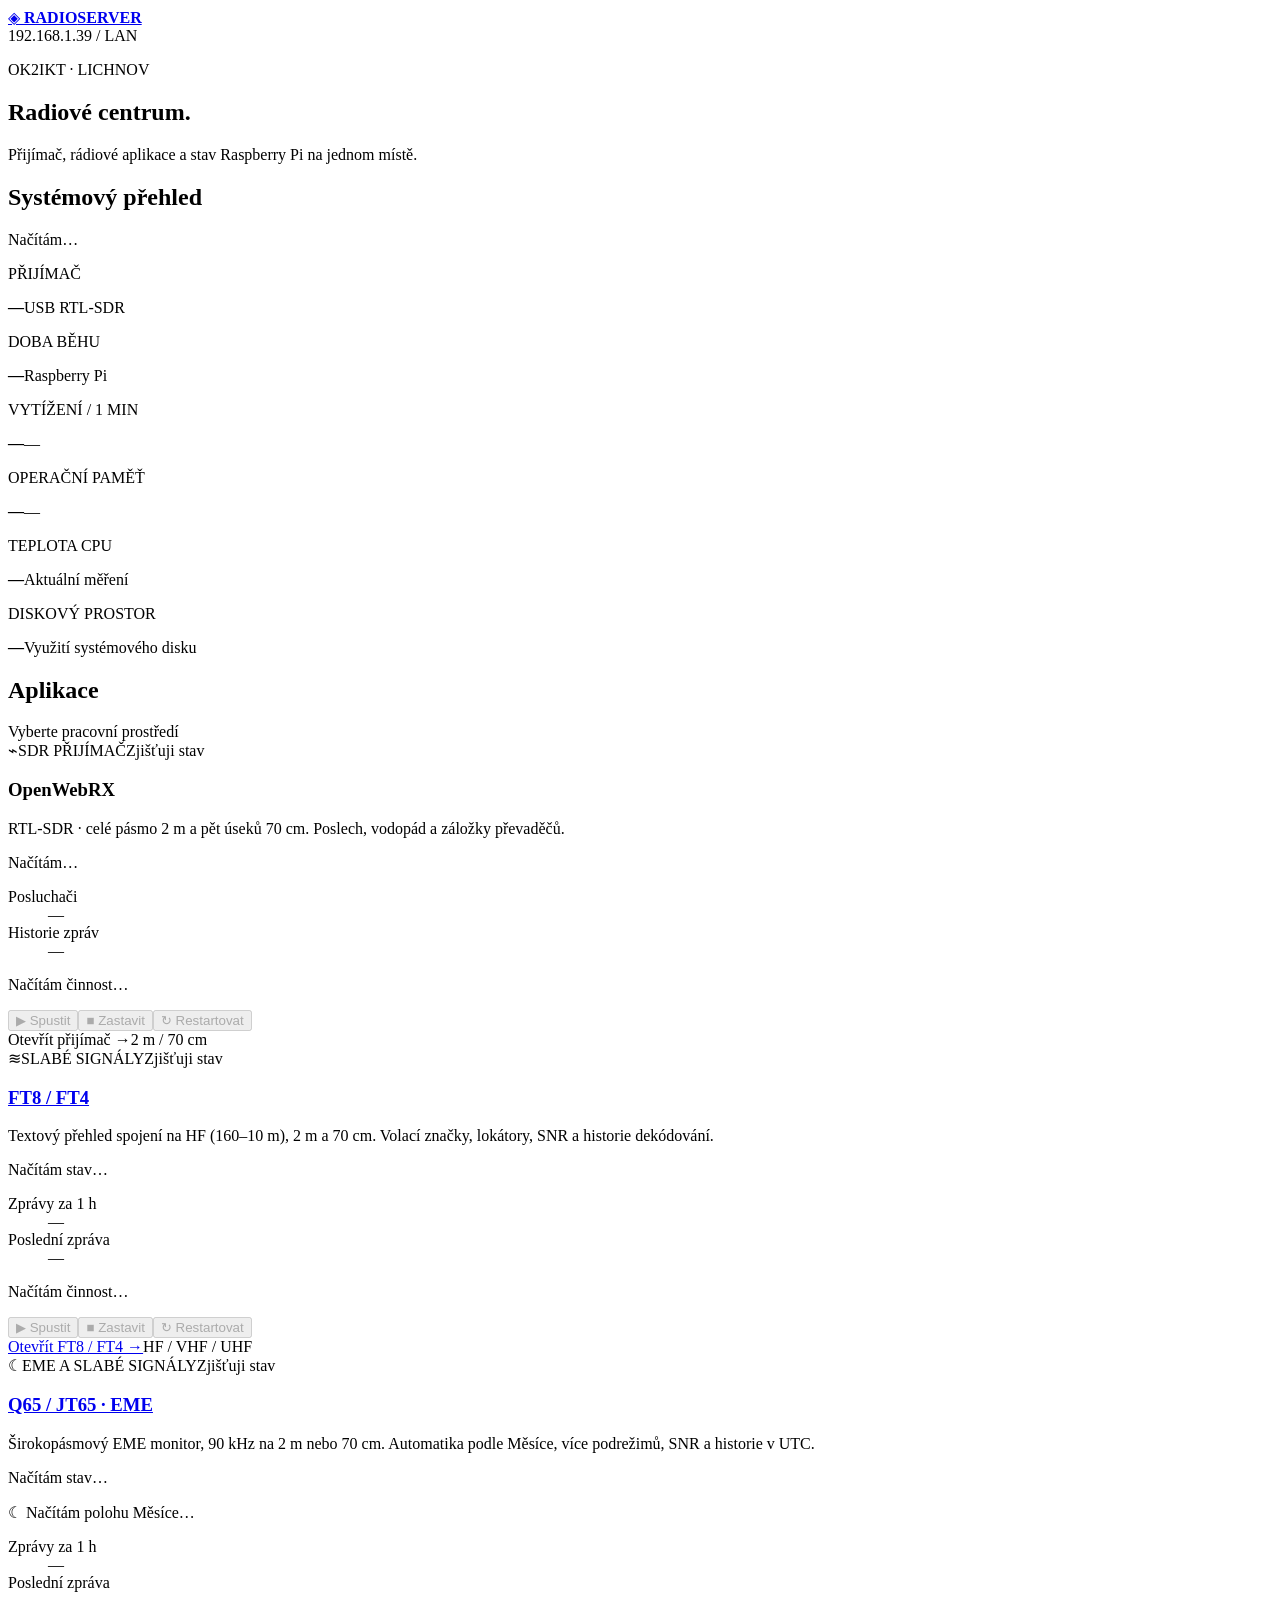
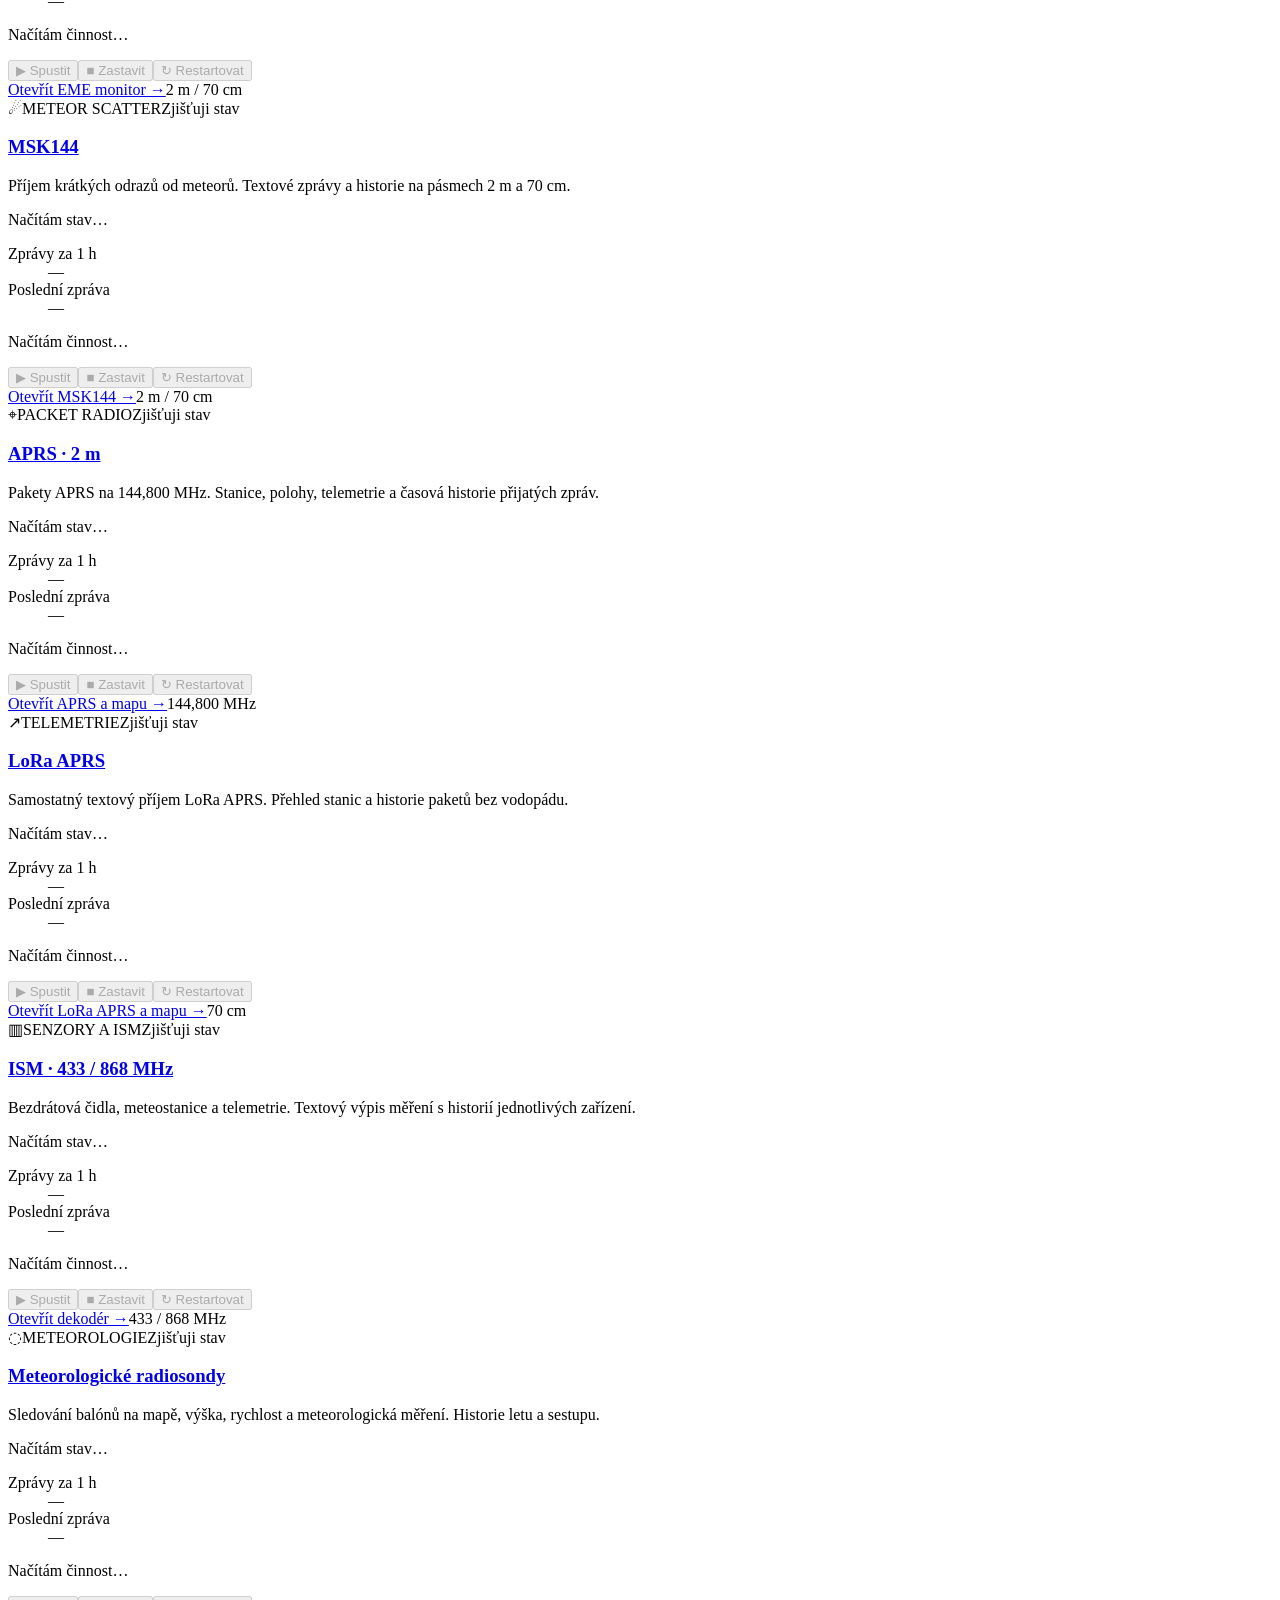
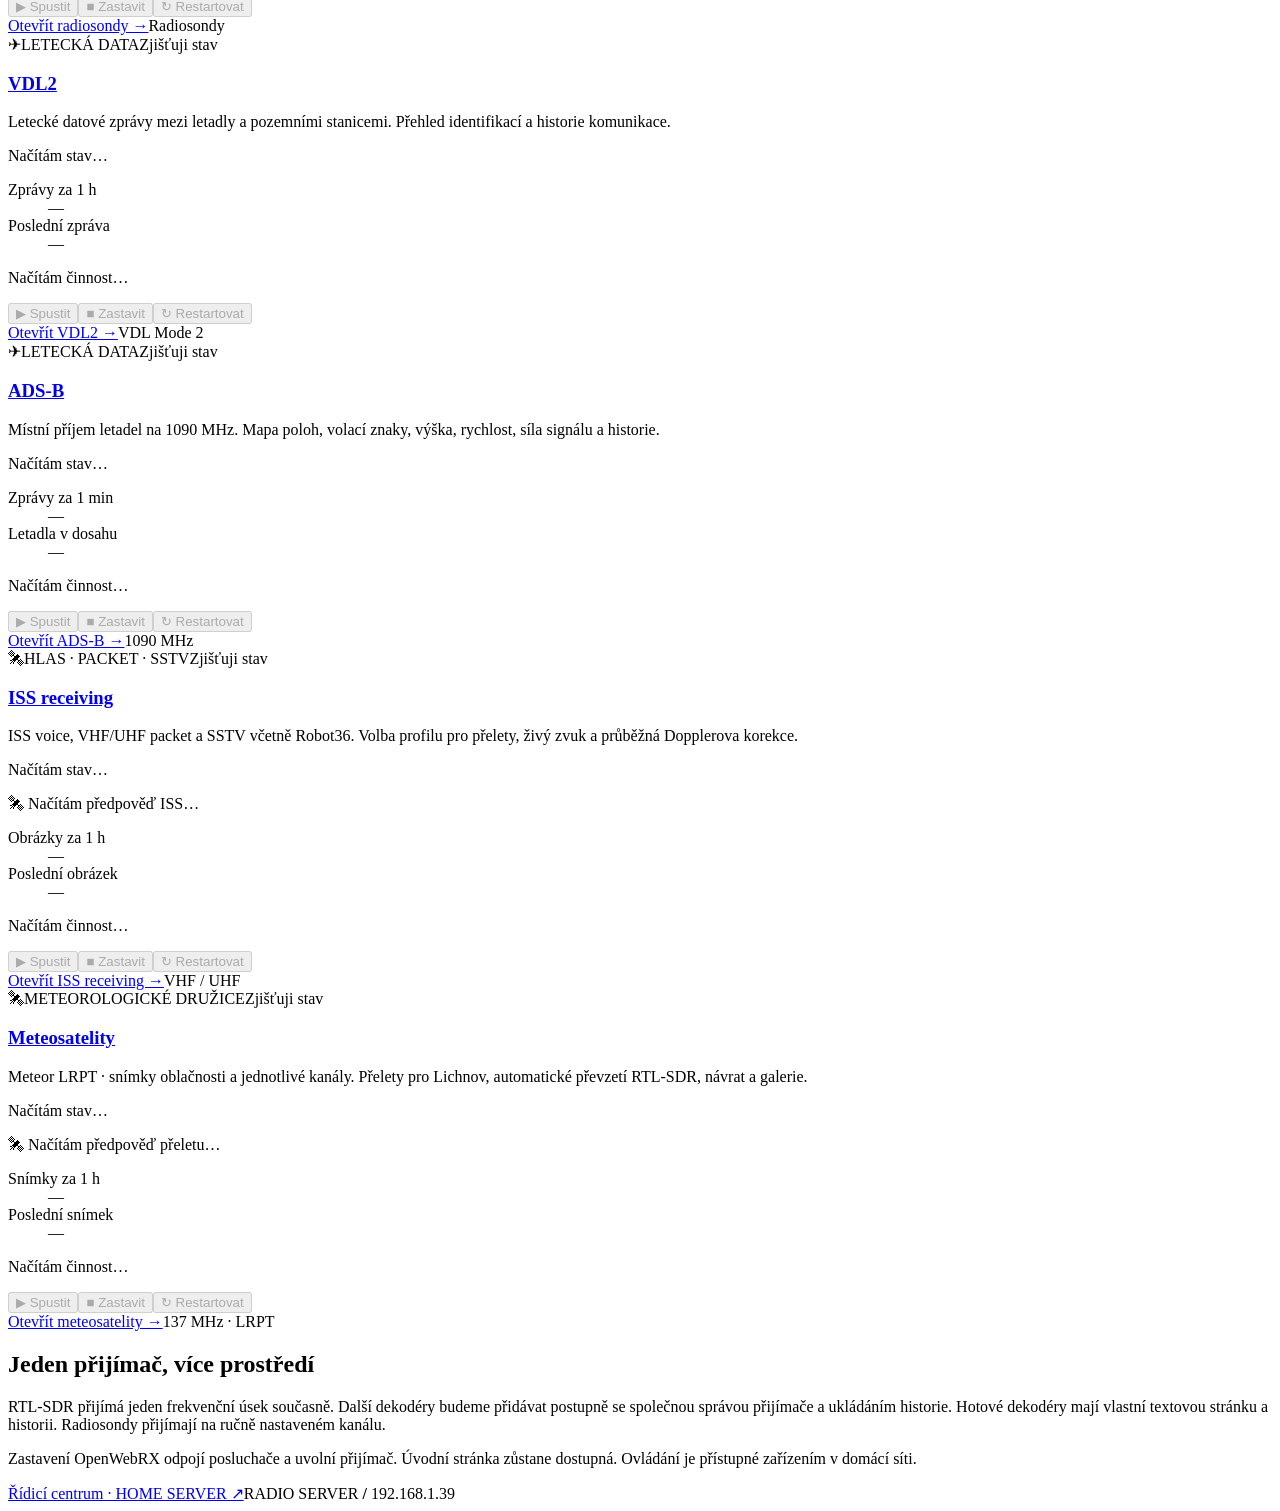
==== radio-center/static/index.html @ 1932cdb7 "Back up Radio Center source, station configuration and recovery documentation" ====
<!doctype html><html lang="cs"><head><meta charset="utf-8"><meta name="viewport" content="width=device-width,initial-scale=1"><meta name="theme-color" content="#0a101b"><title>Radiové centrum · RADIO SERVER</title><link rel="stylesheet" href="/control/style.css"><script defer src="/control/shared.js"></script><script defer src="/control/app.js"></script></head><body>
<header><a class="brand" href="/">◈ <strong>RADIO<span>SERVER</span></strong></a><div class="host">192.168.1.39 <span>/ LAN</span></div><time id="clock"></time></header>
<main><section class="dashboard-top" aria-label="Úvod a stav serveru"><div class="heading"><p class="eyebrow" id="station-heading">OK2IKT · LICHNOV</p><h1>Radiové centrum<span>.</span></h1><p class="intro">Přijímač, rádiové aplikace a stav Raspberry Pi na jednom místě.</p></div>
<aside class="dashboard-system"><div class="section-title"><h2>Systémový přehled</h2><span id="updated">Načítám…</span></div>
<section class="metrics" aria-label="Systémové informace"><article class="metric"><p>PŘIJÍMAČ</p><strong id="usb">—</strong><span id="usb-detail">USB RTL-SDR</span></article><article class="metric"><p>DOBA BĚHU</p><strong id="uptime">—</strong><span id="hostname">Raspberry Pi</span></article><article class="metric"><p>VYTÍŽENÍ / 1 MIN</p><strong id="load">—</strong><span id="cores">—</span></article><article class="metric"><p>OPERAČNÍ PAMĚŤ</p><strong id="memory">—</strong><span id="memory-caption">—</span></article><article class="metric"><p>TEPLOTA CPU</p><strong id="temperature">—</strong><span>Aktuální měření</span></article><article class="metric"><p>DISKOVÝ PROSTOR</p><strong id="disk">—</strong><span>Využití systémového disku</span></article></section></aside></section>
<div class="section-title"><h2>Aplikace</h2><span>Vyberte pracovní prostředí</span></div>
<section class="apps" aria-label="Rádiové aplikace">
<article class="card" id="app-openwebrx"><div class="card-top"><span class="icon cyan">⌁</span><span class="category">SDR PŘIJÍMAČ</span><span id="service-badge" class="badge">Zjišťuji stav</span></div><h3><a class="app-title disabled-link" id="title-radio" role="link" aria-disabled="true" tabindex="-1">OpenWebRX</a></h3><p>RTL-SDR · celé pásmo 2 m a pět úseků 70 cm. Poslech, vodopád a záložky převaděčů.</p><div class="service-controls"><span id="service-state" role="status">Načítám…</span></div><div class="app-activity" id="activity-openwebrx"><dl class="app-statistics"><div><dt>Posluchači</dt><dd id="hour-openwebrx">—</dd></div><div><dt>Historie zpráv</dt><dd id="last-openwebrx">—</dd></div></dl><p class="app-work" id="work-openwebrx">Načítám činnost…</p></div><div class="buttons app-controls" aria-label="Ovládání openwebrx"><button data-service="openwebrx" data-action="start" disabled>▶ Spustit</button><button data-service="openwebrx" data-action="stop" disabled>■ Zastavit</button><button data-service="openwebrx" data-action="restart" disabled>↻ Restartovat</button></div><div class="card-bottom"><a id="open-radio" class="app-open disabled-link" role="link" aria-disabled="true" tabindex="-1" title="OpenWebRX nyní neběží">Otevřít přijímač →</a><span>2 m / 70 cm</span></div></article>
<article class="card" id="app-ft"><div class="card-top"><span class="icon violet">≋</span><span class="category">SLABÉ SIGNÁLY</span><span class="badge" id="badge-ft">Zjišťuji stav</span></div><h3><a class="app-title" href="/control/ft/">FT8 / FT4</a></h3><p>Textový přehled spojení na HF (160–10 m), 2 m a 70 cm. Volací značky, lokátory, SNR a historie dekódování.</p><p class="app-status" id="status-ft" role="status">Načítám stav…</p><div class="app-activity" id="activity-ft"><dl class="app-statistics"><div><dt>Zprávy za 1 h</dt><dd id="hour-ft">—</dd></div><div><dt>Poslední zpráva</dt><dd id="last-ft">—</dd></div></dl><p class="app-work" id="work-ft">Načítám činnost…</p></div><div class="buttons app-controls" aria-label="Ovládání ft"><button data-service="ft" data-action="start" disabled>▶ Spustit</button><button data-service="ft" data-action="stop" disabled>■ Zastavit</button><button data-service="ft" data-action="restart" disabled>↻ Restartovat</button></div><div class="card-bottom"><a class="app-open" href="/control/ft/">Otevřít FT8 / FT4 →</a><span>HF / VHF / UHF</span></div></article>
<article class="card" id="app-weak"><div class="card-top"><span class="icon violet">☾</span><span class="category">EME A SLABÉ SIGNÁLY</span><span class="badge" id="badge-weak">Zjišťuji stav</span></div><h3><a class="app-title" href="/control/weak/">Q65 / JT65 · EME</a></h3><p>Širokopásmový EME monitor, 90 kHz na 2 m nebo 70 cm. Automatika podle Měsíce, více podrežimů, SNR a historie v UTC.</p><p class="app-status" id="status-weak" role="status">Načítám stav…</p><div class="app-moon" id="moon-weak" role="status">☾ Načítám polohu Měsíce…</div><div class="app-activity" id="activity-weak"><dl class="app-statistics"><div><dt>Zprávy za 1 h</dt><dd id="hour-weak">—</dd></div><div><dt>Poslední zpráva</dt><dd id="last-weak">—</dd></div></dl><p class="app-work" id="work-weak">Načítám činnost…</p></div><div class="buttons app-controls" aria-label="Ovládání eme"><button data-service="eme" data-action="start" disabled>▶ Spustit</button><button data-service="eme" data-action="stop" disabled>■ Zastavit</button><button data-service="eme" data-action="restart" disabled>↻ Restartovat</button></div><div class="card-bottom"><a class="app-open" href="/control/weak/">Otevřít EME monitor →</a><span>2 m / 70 cm</span></div></article>
<article class="card" id="app-msk"><div class="card-top"><span class="icon gold">☄</span><span class="category">METEOR SCATTER</span><span class="badge" id="badge-msk">Zjišťuji stav</span></div><h3><a class="app-title" href="/control/msk/">MSK144</a></h3><p>Příjem krátkých odrazů od meteorů. Textové zprávy a historie na pásmech 2 m a 70 cm.</p><p class="app-status" id="status-msk" role="status">Načítám stav…</p><div class="app-activity" id="activity-msk"><dl class="app-statistics"><div><dt>Zprávy za 1 h</dt><dd id="hour-msk">—</dd></div><div><dt>Poslední zpráva</dt><dd id="last-msk">—</dd></div></dl><p class="app-work" id="work-msk">Načítám činnost…</p></div><div class="buttons app-controls" aria-label="Ovládání msk"><button data-service="msk" data-action="start" disabled>▶ Spustit</button><button data-service="msk" data-action="stop" disabled>■ Zastavit</button><button data-service="msk" data-action="restart" disabled>↻ Restartovat</button></div><div class="card-bottom"><a class="app-open" href="/control/msk/">Otevřít MSK144 →</a><span>2 m / 70 cm</span></div></article>
<article class="card" id="app-aprs"><div class="card-top"><span class="icon cyan">⌖</span><span class="category">PACKET RADIO</span><span class="badge" id="badge-aprs">Zjišťuji stav</span></div><h3><a class="app-title" href="/control/aprs/">APRS · 2 m</a></h3><p>Pakety APRS na 144,800 MHz. Stanice, polohy, telemetrie a časová historie přijatých zpráv.</p><p class="app-status" id="status-aprs" role="status">Načítám stav…</p><div class="app-activity" id="activity-aprs"><dl class="app-statistics"><div><dt>Zprávy za 1 h</dt><dd id="hour-aprs">—</dd></div><div><dt>Poslední zpráva</dt><dd id="last-aprs">—</dd></div></dl><p class="app-work" id="work-aprs">Načítám činnost…</p></div><div class="buttons app-controls" aria-label="Ovládání aprs"><button data-service="aprs" data-action="start" disabled>▶ Spustit</button><button data-service="aprs" data-action="stop" disabled>■ Zastavit</button><button data-service="aprs" data-action="restart" disabled>↻ Restartovat</button></div><div class="card-bottom"><a class="app-open" href="/control/aprs/">Otevřít APRS a mapu →</a><span>144,800 MHz</span></div></article>
<article class="card" id="app-lora"><div class="card-top"><span class="icon green">↗</span><span class="category">TELEMETRIE</span><span class="badge" id="badge-lora">Zjišťuji stav</span></div><h3><a class="app-title" href="/control/lora/">LoRa APRS</a></h3><p>Samostatný textový příjem LoRa APRS. Přehled stanic a historie paketů bez vodopádu.</p><p class="app-status" id="status-lora" role="status">Načítám stav…</p><div class="app-activity" id="activity-lora"><dl class="app-statistics"><div><dt>Zprávy za 1 h</dt><dd id="hour-lora">—</dd></div><div><dt>Poslední zpráva</dt><dd id="last-lora">—</dd></div></dl><p class="app-work" id="work-lora">Načítám činnost…</p></div><div class="buttons app-controls" aria-label="Ovládání lora"><button data-service="lora" data-action="start" disabled>▶ Spustit</button><button data-service="lora" data-action="stop" disabled>■ Zastavit</button><button data-service="lora" data-action="restart" disabled>↻ Restartovat</button></div><div class="card-bottom"><a class="app-open" href="/control/lora/">Otevřít LoRa APRS a mapu →</a><span>70 cm</span></div></article>
<article class="card" id="app-ism"><div class="card-top"><span class="icon red">▥</span><span class="category">SENZORY A ISM</span><span class="badge" id="badge-ism">Zjišťuji stav</span></div><h3><a class="app-title" href="/control/ism/">ISM · 433 / 868 MHz</a></h3><p>Bezdrátová čidla, meteostanice a telemetrie. Textový výpis měření s historií jednotlivých zařízení.</p><p class="app-status" id="status-ism" role="status">Načítám stav…</p><div class="app-activity" id="activity-ism"><dl class="app-statistics"><div><dt>Zprávy za 1 h</dt><dd id="hour-ism">—</dd></div><div><dt>Poslední zpráva</dt><dd id="last-ism">—</dd></div></dl><p class="app-work" id="work-ism">Načítám činnost…</p></div><div class="buttons app-controls" aria-label="Ovládání ism"><button data-service="ism" data-action="start" disabled>▶ Spustit</button><button data-service="ism" data-action="stop" disabled>■ Zastavit</button><button data-service="ism" data-action="restart" disabled>↻ Restartovat</button></div><div class="card-bottom"><a class="app-open" href="/control/ism/">Otevřít dekodér →</a><span>433 / 868 MHz</span></div></article>
<article class="card" id="app-sonde"><div class="card-top"><span class="icon gold">◌</span><span class="category">METEOROLOGIE</span><span class="badge" id="badge-sonde">Zjišťuji stav</span></div><h3><a class="app-title" href="/control/sonde/">Meteorologické radiosondy</a></h3><p>Sledování balónů na mapě, výška, rychlost a meteorologická měření. Historie letu a sestupu.</p><p class="app-status" id="status-sonde" role="status">Načítám stav…</p><div class="app-activity" id="activity-sonde"><dl class="app-statistics"><div><dt>Zprávy za 1 h</dt><dd id="hour-sonde">—</dd></div><div><dt>Poslední zpráva</dt><dd id="last-sonde">—</dd></div></dl><p class="app-work" id="work-sonde">Načítám činnost…</p></div><div class="buttons app-controls" aria-label="Ovládání sonde"><button data-service="sonde" data-action="start" disabled>▶ Spustit</button><button data-service="sonde" data-action="stop" disabled>■ Zastavit</button><button data-service="sonde" data-action="restart" disabled>↻ Restartovat</button></div><div class="card-bottom"><a class="app-open" href="/control/sonde/">Otevřít radiosondy →</a><span>Radiosondy</span></div></article><article class="card" id="app-vdl2"><div class="card-top"><span class="icon cyan">✈</span><span class="category">LETECKÁ DATA</span><span class="badge" id="badge-vdl2">Zjišťuji stav</span></div><h3><a class="app-title" href="/control/vdl2/">VDL2</a></h3><p>Letecké datové zprávy mezi letadly a pozemními stanicemi. Přehled identifikací a historie komunikace.</p><p class="app-status" id="status-vdl2" role="status">Načítám stav…</p><div class="app-activity" id="activity-vdl2"><dl class="app-statistics"><div><dt>Zprávy za 1 h</dt><dd id="hour-vdl2">—</dd></div><div><dt>Poslední zpráva</dt><dd id="last-vdl2">—</dd></div></dl><p class="app-work" id="work-vdl2">Načítám činnost…</p></div><div class="buttons app-controls" aria-label="Ovládání vdl2"><button data-service="vdl2" data-action="start" disabled>▶ Spustit</button><button data-service="vdl2" data-action="stop" disabled>■ Zastavit</button><button data-service="vdl2" data-action="restart" disabled>↻ Restartovat</button></div><div class="card-bottom"><a class="app-open" href="/control/vdl2/">Otevřít VDL2 →</a><span>VDL Mode 2</span></div></article><article class="card" id="app-adsb"><div class="card-top"><span class="icon cyan">✈</span><span class="category">LETECKÁ DATA</span><span class="badge" id="badge-adsb">Zjišťuji stav</span></div><h3><a class="app-title" href="/control/adsb/">ADS-B</a></h3><p>Místní příjem letadel na 1090 MHz. Mapa poloh, volací znaky, výška, rychlost, síla signálu a historie.</p><p class="app-status" id="status-adsb" role="status">Načítám stav…</p><div class="app-activity" id="activity-adsb"><dl class="app-statistics"><div><dt>Zprávy za 1 min</dt><dd id="hour-adsb">—</dd></div><div><dt>Letadla v dosahu</dt><dd id="last-adsb">—</dd></div></dl><p class="app-work" id="work-adsb">Načítám činnost…</p></div><div class="buttons app-controls" aria-label="Ovládání adsb"><button data-service="adsb" data-action="start" disabled>▶ Spustit</button><button data-service="adsb" data-action="stop" disabled>■ Zastavit</button><button data-service="adsb" data-action="restart" disabled>↻ Restartovat</button></div><div class="card-bottom"><a class="app-open" href="/control/adsb/">Otevřít ADS-B →</a><span>1090 MHz</span></div></article><article class="card" id="app-iss"><div class="card-top"><span class="icon violet">🛰</span><span class="category">HLAS · PACKET · SSTV</span><span class="badge" id="badge-iss">Zjišťuji stav</span></div><h3><a class="app-title" href="/control/iss/">ISS receiving</a></h3><p>ISS voice, VHF/UHF packet a SSTV včetně Robot36. Volba profilu pro přelety, živý zvuk a průběžná Dopplerova korekce.</p><p class="app-status" id="status-iss">Načítám stav…</p><div class="app-moon" id="orbit-iss" role="status">🛰 Načítám předpověď ISS…</div><div class="app-activity" id="activity-iss"><dl class="app-statistics"><div><dt id="hour-title-iss">Obrázky za 1 h</dt><dd id="hour-iss">—</dd></div><div><dt id="last-title-iss">Poslední obrázek</dt><dd id="last-iss">—</dd></div></dl><p class="app-work" id="work-iss">Načítám činnost…</p></div><div class="buttons app-controls" aria-label="Ovládání ISS receiving"><button data-service="iss" data-action="start" disabled>▶ Spustit</button><button data-service="iss" data-action="stop" disabled>■ Zastavit</button><button data-service="iss" data-action="restart" disabled>↻ Restartovat</button></div><div class="card-bottom"><a class="app-open" href="/control/iss/">Otevřít ISS receiving →</a><span>VHF / UHF</span></div></article><article class="card" id="app-meteo"><div class="card-top"><span class="icon cyan">🛰</span><span class="category">METEOROLOGICKÉ DRUŽICE</span><span class="badge" id="badge-meteo">Zjišťuji stav</span></div><h3><a class="app-title" href="/control/meteo/">Meteosatelity</a></h3><p>Meteor LRPT · snímky oblačnosti a jednotlivé kanály. Přelety pro Lichnov, automatické převzetí RTL-SDR, návrat a galerie.</p><p class="app-status" id="status-meteo">Načítám stav…</p><div class="app-moon" id="orbit-meteo" role="status">🛰 Načítám předpověď přeletu…</div><div class="app-activity" id="activity-meteo"><dl class="app-statistics"><div><dt>Snímky za 1 h</dt><dd id="hour-meteo">—</dd></div><div><dt>Poslední snímek</dt><dd id="last-meteo">—</dd></div></dl><p class="app-work" id="work-meteo">Načítám činnost…</p></div><div class="buttons app-controls" aria-label="Ovládání meteosatelitů"><button data-service="meteo" data-action="start" disabled>▶ Spustit</button><button data-service="meteo" data-action="stop" disabled>■ Zastavit</button><button data-service="meteo" data-action="restart" disabled>↻ Restartovat</button></div><div class="card-bottom"><a class="app-open" href="/control/meteo/">Otevřít meteosatelity →</a><span>137 MHz · LRPT</span></div></article></section><p id="control-message" role="status" aria-live="polite"></p>

<section class="panel"><h2>Jeden přijímač, více prostředí</h2><p>RTL-SDR přijímá jeden frekvenční úsek současně. Další dekodéry budeme přidávat postupně se společnou správou přijímače a ukládáním historie. Hotové dekodéry mají vlastní textovou stránku a historii. Radiosondy přijímají na ručně nastaveném kanálu.</p><p class="note">Zastavení OpenWebRX odpojí posluchače a uvolní přijímač. Úvodní stránka zůstane dostupná. Ovládání je přístupné zařízením v domácí síti.</p></section>
<footer><a href="https://192.168.1.30/">Řídicí centrum · HOME SERVER ↗</a><span>RADIO SERVER <b>/</b> 192.168.1.39</span></footer></main></body></html>
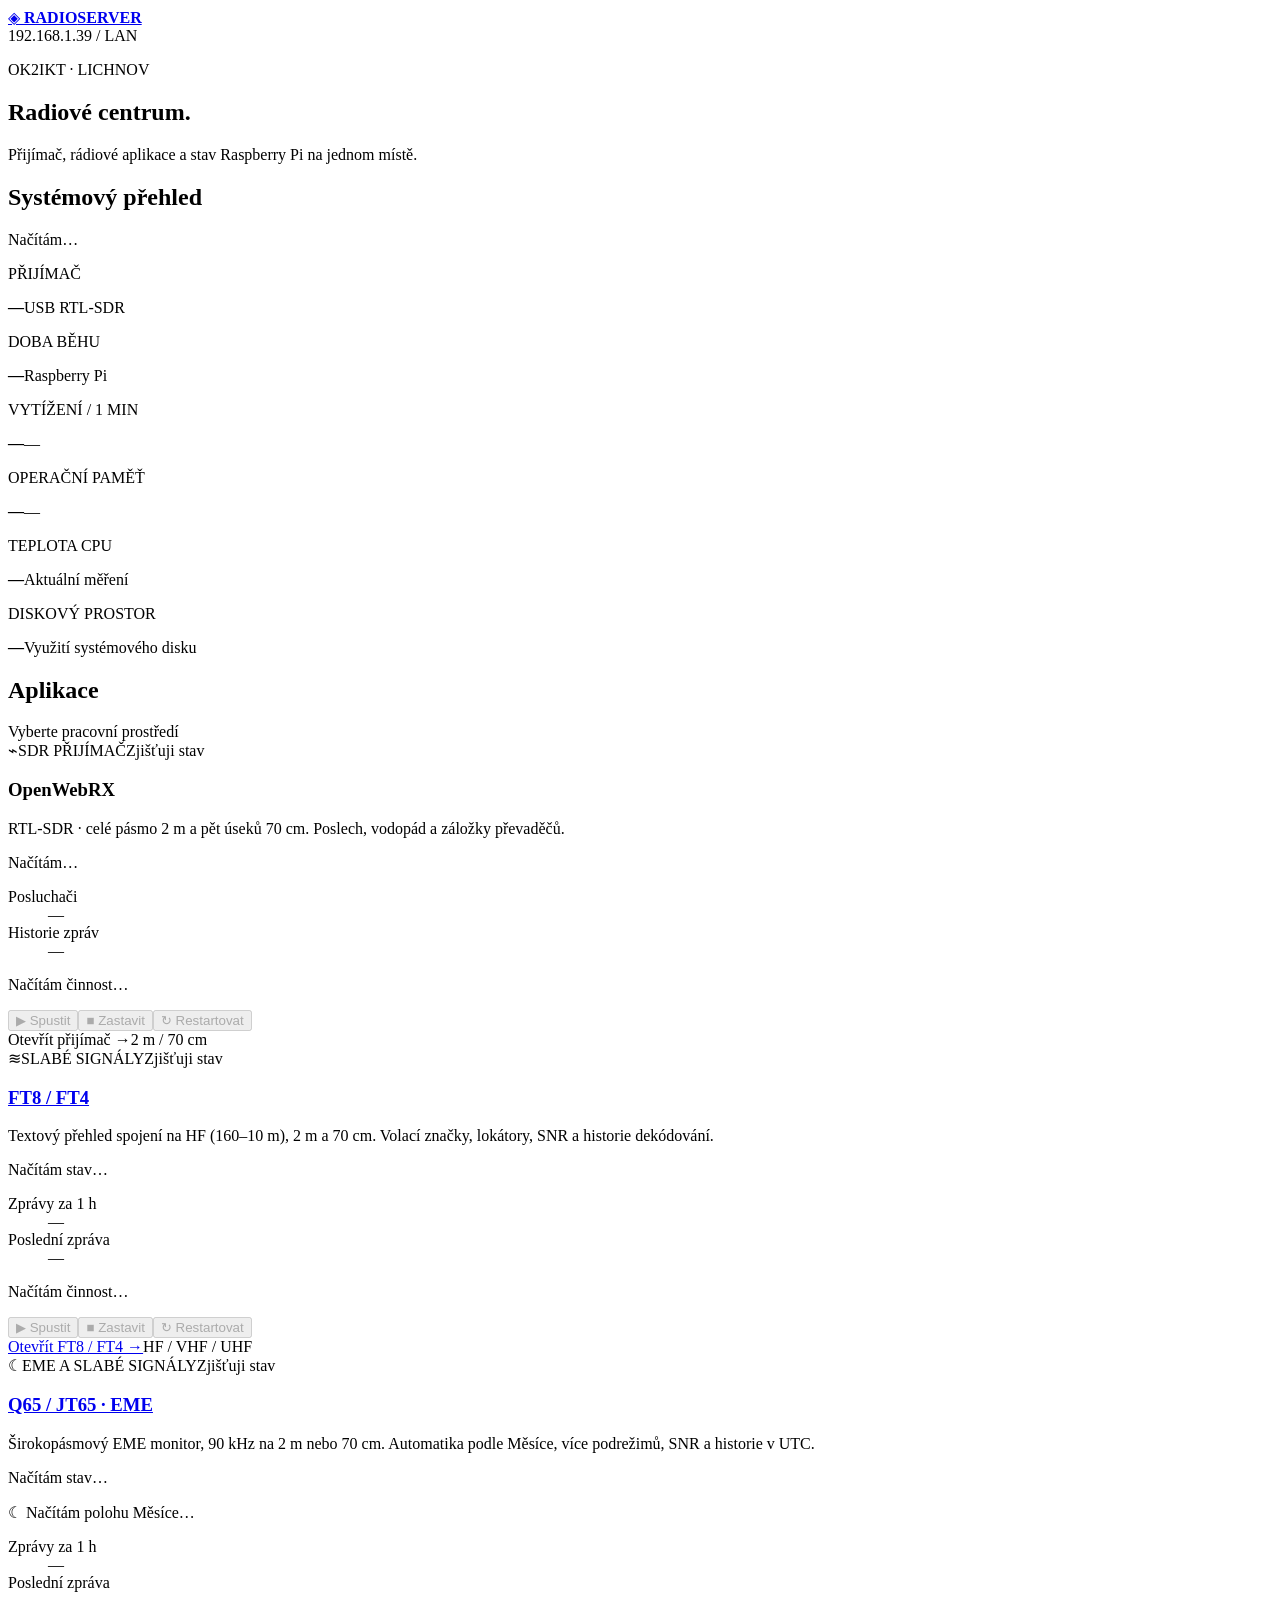
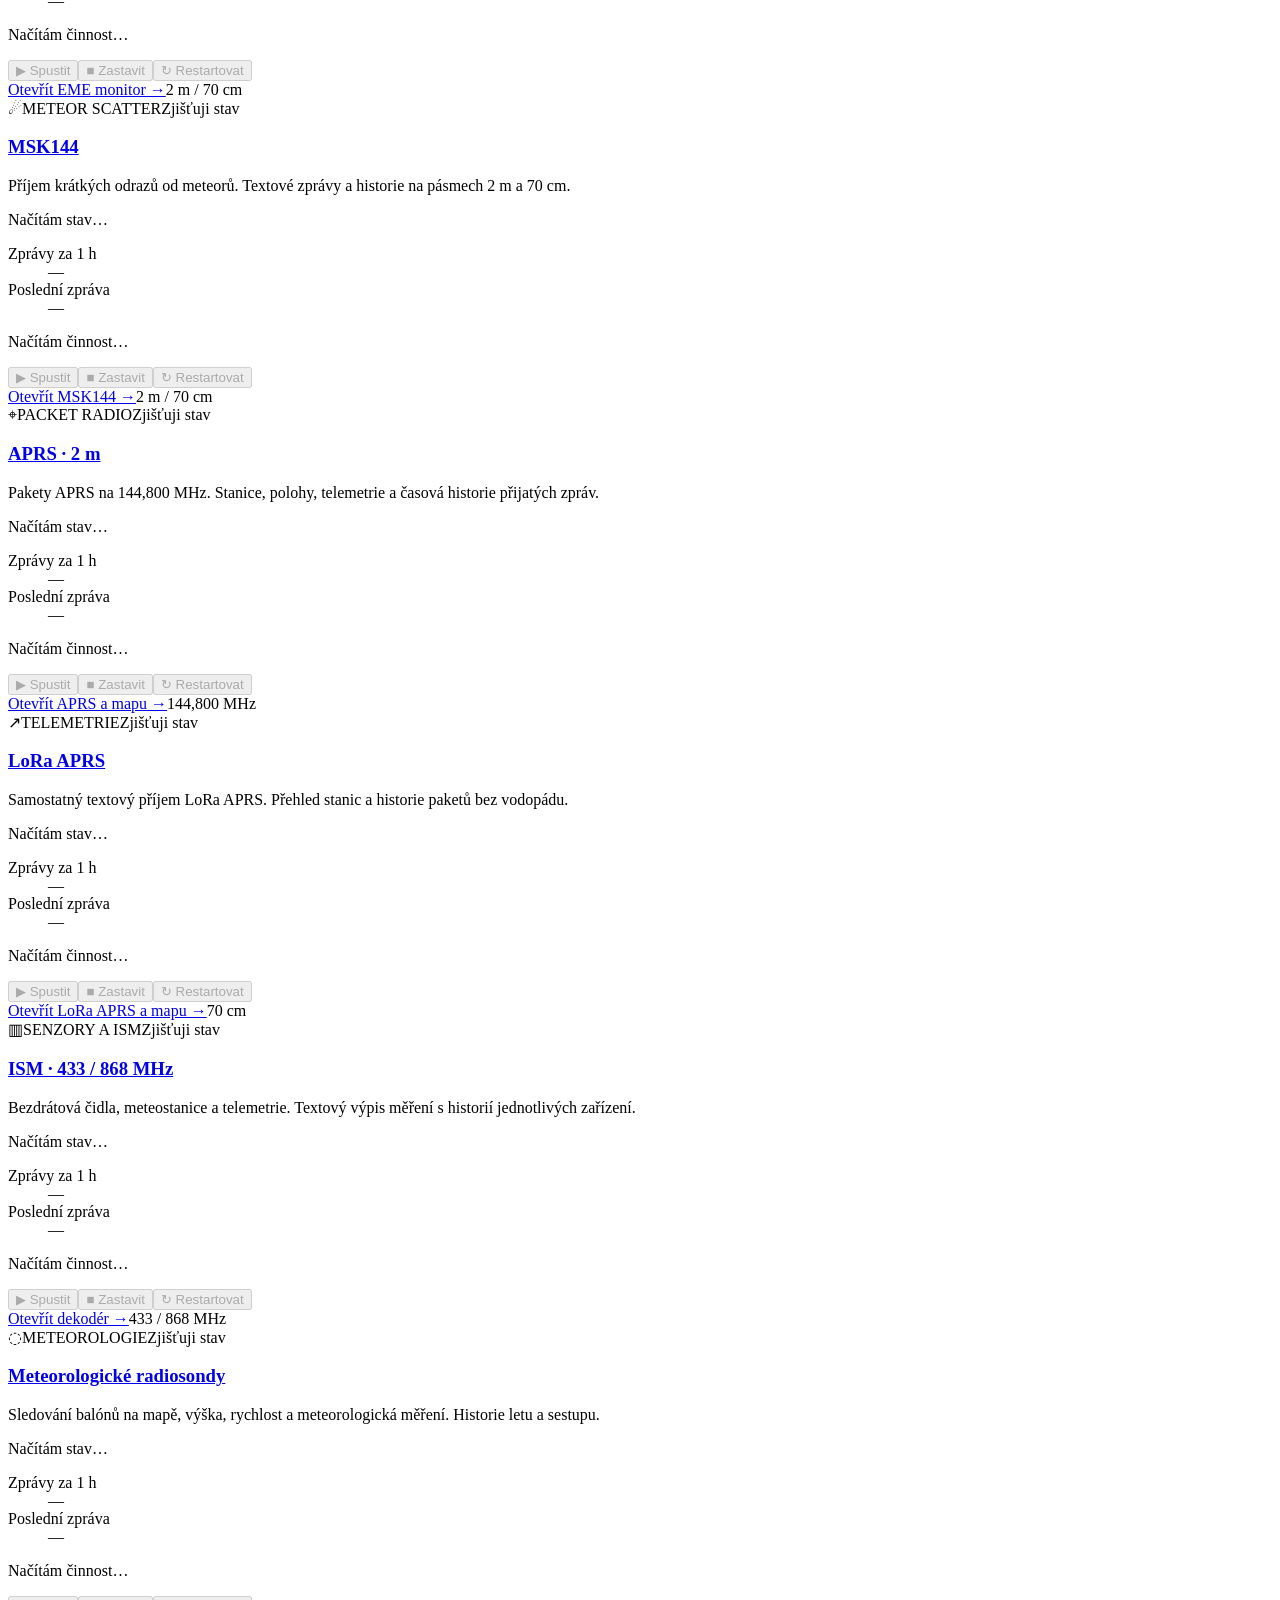
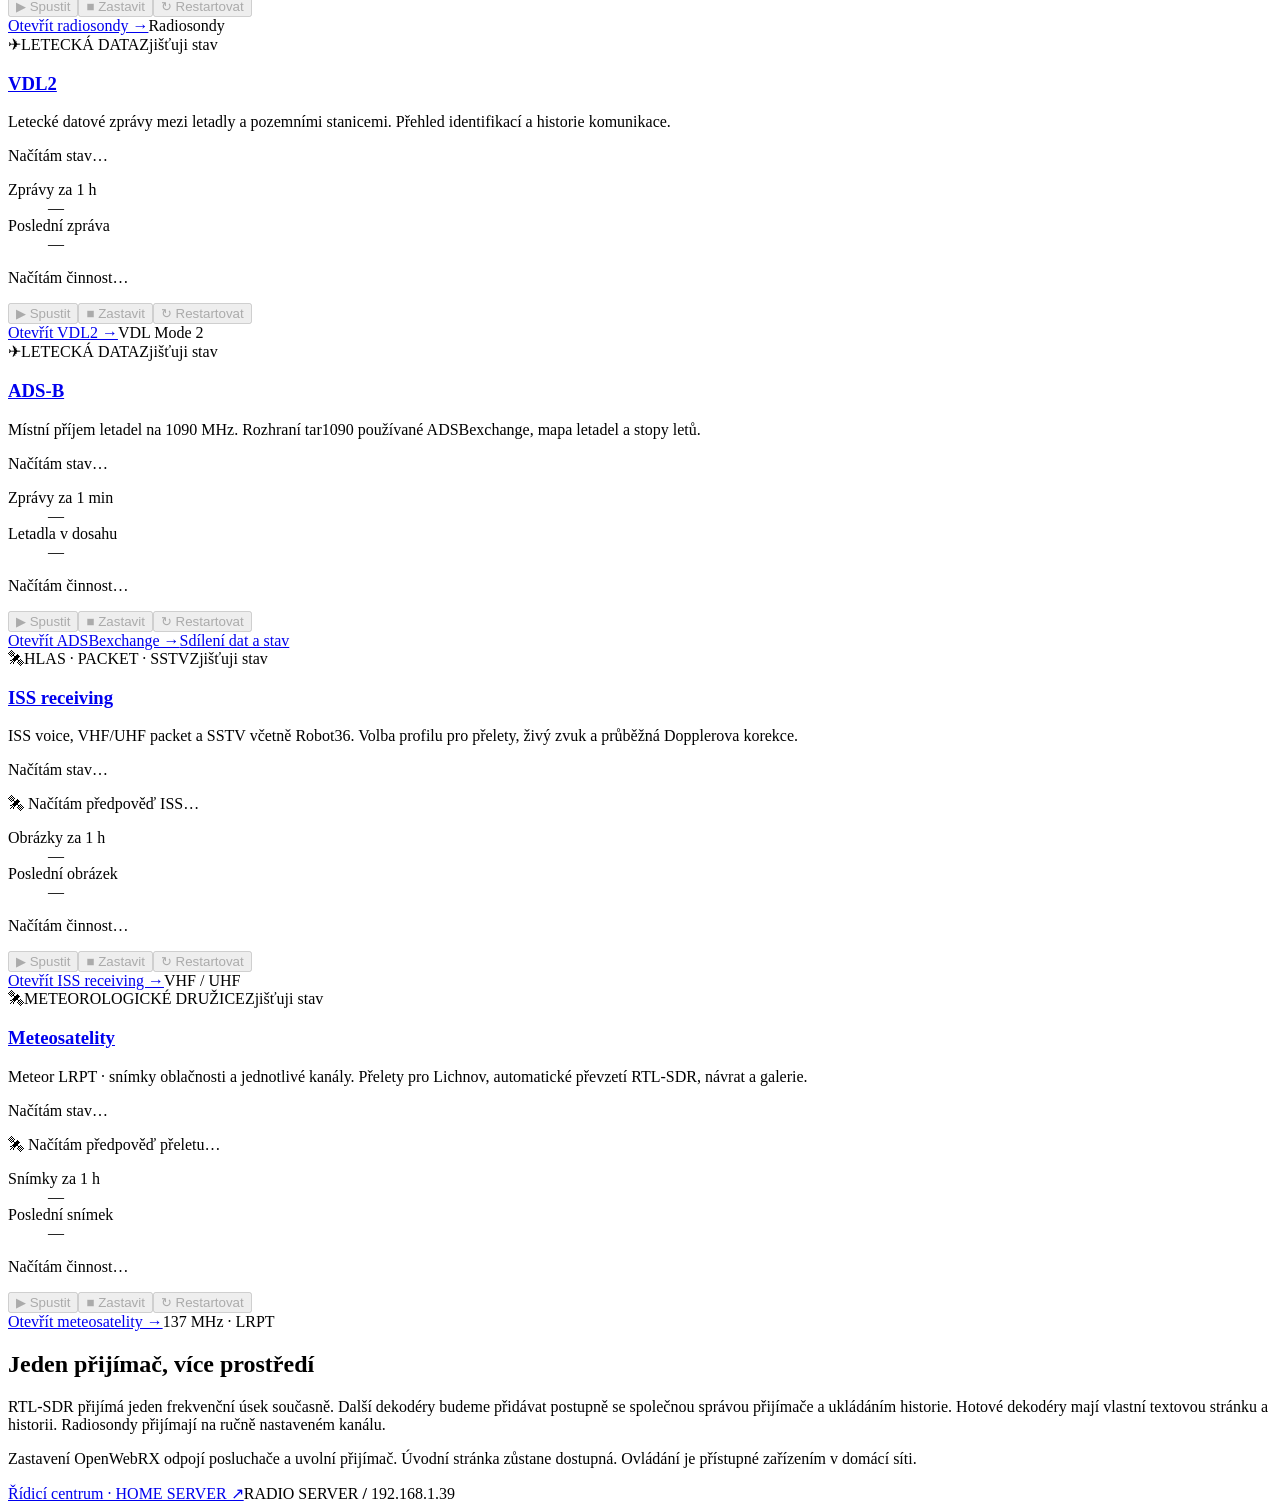
==== commit 4726b05d: "Update radio station backup with ADS-B sharing, MLAT and receiver improvements" ====
--- a/radio-center/static/index.html
+++ b/radio-center/static/index.html
@@ -12,7 +12,7 @@
 <article class="card" id="app-aprs"><div class="card-top"><span class="icon cyan">⌖</span><span class="category">PACKET RADIO</span><span class="badge" id="badge-aprs">Zjišťuji stav</span></div><h3><a class="app-title" href="/control/aprs/">APRS · 2 m</a></h3><p>Pakety APRS na 144,800 MHz. Stanice, polohy, telemetrie a časová historie přijatých zpráv.</p><p class="app-status" id="status-aprs" role="status">Načítám stav…</p><div class="app-activity" id="activity-aprs"><dl class="app-statistics"><div><dt>Zprávy za 1 h</dt><dd id="hour-aprs">—</dd></div><div><dt>Poslední zpráva</dt><dd id="last-aprs">—</dd></div></dl><p class="app-work" id="work-aprs">Načítám činnost…</p></div><div class="buttons app-controls" aria-label="Ovládání aprs"><button data-service="aprs" data-action="start" disabled>▶ Spustit</button><button data-service="aprs" data-action="stop" disabled>■ Zastavit</button><button data-service="aprs" data-action="restart" disabled>↻ Restartovat</button></div><div class="card-bottom"><a class="app-open" href="/control/aprs/">Otevřít APRS a mapu →</a><span>144,800 MHz</span></div></article>
 <article class="card" id="app-lora"><div class="card-top"><span class="icon green">↗</span><span class="category">TELEMETRIE</span><span class="badge" id="badge-lora">Zjišťuji stav</span></div><h3><a class="app-title" href="/control/lora/">LoRa APRS</a></h3><p>Samostatný textový příjem LoRa APRS. Přehled stanic a historie paketů bez vodopádu.</p><p class="app-status" id="status-lora" role="status">Načítám stav…</p><div class="app-activity" id="activity-lora"><dl class="app-statistics"><div><dt>Zprávy za 1 h</dt><dd id="hour-lora">—</dd></div><div><dt>Poslední zpráva</dt><dd id="last-lora">—</dd></div></dl><p class="app-work" id="work-lora">Načítám činnost…</p></div><div class="buttons app-controls" aria-label="Ovládání lora"><button data-service="lora" data-action="start" disabled>▶ Spustit</button><button data-service="lora" data-action="stop" disabled>■ Zastavit</button><button data-service="lora" data-action="restart" disabled>↻ Restartovat</button></div><div class="card-bottom"><a class="app-open" href="/control/lora/">Otevřít LoRa APRS a mapu →</a><span>70 cm</span></div></article>
 <article class="card" id="app-ism"><div class="card-top"><span class="icon red">▥</span><span class="category">SENZORY A ISM</span><span class="badge" id="badge-ism">Zjišťuji stav</span></div><h3><a class="app-title" href="/control/ism/">ISM · 433 / 868 MHz</a></h3><p>Bezdrátová čidla, meteostanice a telemetrie. Textový výpis měření s historií jednotlivých zařízení.</p><p class="app-status" id="status-ism" role="status">Načítám stav…</p><div class="app-activity" id="activity-ism"><dl class="app-statistics"><div><dt>Zprávy za 1 h</dt><dd id="hour-ism">—</dd></div><div><dt>Poslední zpráva</dt><dd id="last-ism">—</dd></div></dl><p class="app-work" id="work-ism">Načítám činnost…</p></div><div class="buttons app-controls" aria-label="Ovládání ism"><button data-service="ism" data-action="start" disabled>▶ Spustit</button><button data-service="ism" data-action="stop" disabled>■ Zastavit</button><button data-service="ism" data-action="restart" disabled>↻ Restartovat</button></div><div class="card-bottom"><a class="app-open" href="/control/ism/">Otevřít dekodér →</a><span>433 / 868 MHz</span></div></article>
-<article class="card" id="app-sonde"><div class="card-top"><span class="icon gold">◌</span><span class="category">METEOROLOGIE</span><span class="badge" id="badge-sonde">Zjišťuji stav</span></div><h3><a class="app-title" href="/control/sonde/">Meteorologické radiosondy</a></h3><p>Sledování balónů na mapě, výška, rychlost a meteorologická měření. Historie letu a sestupu.</p><p class="app-status" id="status-sonde" role="status">Načítám stav…</p><div class="app-activity" id="activity-sonde"><dl class="app-statistics"><div><dt>Zprávy za 1 h</dt><dd id="hour-sonde">—</dd></div><div><dt>Poslední zpráva</dt><dd id="last-sonde">—</dd></div></dl><p class="app-work" id="work-sonde">Načítám činnost…</p></div><div class="buttons app-controls" aria-label="Ovládání sonde"><button data-service="sonde" data-action="start" disabled>▶ Spustit</button><button data-service="sonde" data-action="stop" disabled>■ Zastavit</button><button data-service="sonde" data-action="restart" disabled>↻ Restartovat</button></div><div class="card-bottom"><a class="app-open" href="/control/sonde/">Otevřít radiosondy →</a><span>Radiosondy</span></div></article><article class="card" id="app-vdl2"><div class="card-top"><span class="icon cyan">✈</span><span class="category">LETECKÁ DATA</span><span class="badge" id="badge-vdl2">Zjišťuji stav</span></div><h3><a class="app-title" href="/control/vdl2/">VDL2</a></h3><p>Letecké datové zprávy mezi letadly a pozemními stanicemi. Přehled identifikací a historie komunikace.</p><p class="app-status" id="status-vdl2" role="status">Načítám stav…</p><div class="app-activity" id="activity-vdl2"><dl class="app-statistics"><div><dt>Zprávy za 1 h</dt><dd id="hour-vdl2">—</dd></div><div><dt>Poslední zpráva</dt><dd id="last-vdl2">—</dd></div></dl><p class="app-work" id="work-vdl2">Načítám činnost…</p></div><div class="buttons app-controls" aria-label="Ovládání vdl2"><button data-service="vdl2" data-action="start" disabled>▶ Spustit</button><button data-service="vdl2" data-action="stop" disabled>■ Zastavit</button><button data-service="vdl2" data-action="restart" disabled>↻ Restartovat</button></div><div class="card-bottom"><a class="app-open" href="/control/vdl2/">Otevřít VDL2 →</a><span>VDL Mode 2</span></div></article><article class="card" id="app-adsb"><div class="card-top"><span class="icon cyan">✈</span><span class="category">LETECKÁ DATA</span><span class="badge" id="badge-adsb">Zjišťuji stav</span></div><h3><a class="app-title" href="/control/adsb/">ADS-B</a></h3><p>Místní příjem letadel na 1090 MHz. Mapa poloh, volací znaky, výška, rychlost, síla signálu a historie.</p><p class="app-status" id="status-adsb" role="status">Načítám stav…</p><div class="app-activity" id="activity-adsb"><dl class="app-statistics"><div><dt>Zprávy za 1 min</dt><dd id="hour-adsb">—</dd></div><div><dt>Letadla v dosahu</dt><dd id="last-adsb">—</dd></div></dl><p class="app-work" id="work-adsb">Načítám činnost…</p></div><div class="buttons app-controls" aria-label="Ovládání adsb"><button data-service="adsb" data-action="start" disabled>▶ Spustit</button><button data-service="adsb" data-action="stop" disabled>■ Zastavit</button><button data-service="adsb" data-action="restart" disabled>↻ Restartovat</button></div><div class="card-bottom"><a class="app-open" href="/control/adsb/">Otevřít ADS-B →</a><span>1090 MHz</span></div></article><article class="card" id="app-iss"><div class="card-top"><span class="icon violet">🛰</span><span class="category">HLAS · PACKET · SSTV</span><span class="badge" id="badge-iss">Zjišťuji stav</span></div><h3><a class="app-title" href="/control/iss/">ISS receiving</a></h3><p>ISS voice, VHF/UHF packet a SSTV včetně Robot36. Volba profilu pro přelety, živý zvuk a průběžná Dopplerova korekce.</p><p class="app-status" id="status-iss">Načítám stav…</p><div class="app-moon" id="orbit-iss" role="status">🛰 Načítám předpověď ISS…</div><div class="app-activity" id="activity-iss"><dl class="app-statistics"><div><dt id="hour-title-iss">Obrázky za 1 h</dt><dd id="hour-iss">—</dd></div><div><dt id="last-title-iss">Poslední obrázek</dt><dd id="last-iss">—</dd></div></dl><p class="app-work" id="work-iss">Načítám činnost…</p></div><div class="buttons app-controls" aria-label="Ovládání ISS receiving"><button data-service="iss" data-action="start" disabled>▶ Spustit</button><button data-service="iss" data-action="stop" disabled>■ Zastavit</button><button data-service="iss" data-action="restart" disabled>↻ Restartovat</button></div><div class="card-bottom"><a class="app-open" href="/control/iss/">Otevřít ISS receiving →</a><span>VHF / UHF</span></div></article><article class="card" id="app-meteo"><div class="card-top"><span class="icon cyan">🛰</span><span class="category">METEOROLOGICKÉ DRUŽICE</span><span class="badge" id="badge-meteo">Zjišťuji stav</span></div><h3><a class="app-title" href="/control/meteo/">Meteosatelity</a></h3><p>Meteor LRPT · snímky oblačnosti a jednotlivé kanály. Přelety pro Lichnov, automatické převzetí RTL-SDR, návrat a galerie.</p><p class="app-status" id="status-meteo">Načítám stav…</p><div class="app-moon" id="orbit-meteo" role="status">🛰 Načítám předpověď přeletu…</div><div class="app-activity" id="activity-meteo"><dl class="app-statistics"><div><dt>Snímky za 1 h</dt><dd id="hour-meteo">—</dd></div><div><dt>Poslední snímek</dt><dd id="last-meteo">—</dd></div></dl><p class="app-work" id="work-meteo">Načítám činnost…</p></div><div class="buttons app-controls" aria-label="Ovládání meteosatelitů"><button data-service="meteo" data-action="start" disabled>▶ Spustit</button><button data-service="meteo" data-action="stop" disabled>■ Zastavit</button><button data-service="meteo" data-action="restart" disabled>↻ Restartovat</button></div><div class="card-bottom"><a class="app-open" href="/control/meteo/">Otevřít meteosatelity →</a><span>137 MHz · LRPT</span></div></article></section><p id="control-message" role="status" aria-live="polite"></p>
+<article class="card" id="app-sonde"><div class="card-top"><span class="icon gold">◌</span><span class="category">METEOROLOGIE</span><span class="badge" id="badge-sonde">Zjišťuji stav</span></div><h3><a class="app-title" href="/control/sonde/">Meteorologické radiosondy</a></h3><p>Sledování balónů na mapě, výška, rychlost a meteorologická měření. Historie letu a sestupu.</p><p class="app-status" id="status-sonde" role="status">Načítám stav…</p><div class="app-activity" id="activity-sonde"><dl class="app-statistics"><div><dt>Zprávy za 1 h</dt><dd id="hour-sonde">—</dd></div><div><dt>Poslední zpráva</dt><dd id="last-sonde">—</dd></div></dl><p class="app-work" id="work-sonde">Načítám činnost…</p></div><div class="buttons app-controls" aria-label="Ovládání sonde"><button data-service="sonde" data-action="start" disabled>▶ Spustit</button><button data-service="sonde" data-action="stop" disabled>■ Zastavit</button><button data-service="sonde" data-action="restart" disabled>↻ Restartovat</button></div><div class="card-bottom"><a class="app-open" href="/control/sonde/">Otevřít radiosondy →</a><span>Radiosondy</span></div></article><article class="card" id="app-vdl2"><div class="card-top"><span class="icon cyan">✈</span><span class="category">LETECKÁ DATA</span><span class="badge" id="badge-vdl2">Zjišťuji stav</span></div><h3><a class="app-title" href="/control/vdl2/">VDL2</a></h3><p>Letecké datové zprávy mezi letadly a pozemními stanicemi. Přehled identifikací a historie komunikace.</p><p class="app-status" id="status-vdl2" role="status">Načítám stav…</p><div class="app-activity" id="activity-vdl2"><dl class="app-statistics"><div><dt>Zprávy za 1 h</dt><dd id="hour-vdl2">—</dd></div><div><dt>Poslední zpráva</dt><dd id="last-vdl2">—</dd></div></dl><p class="app-work" id="work-vdl2">Načítám činnost…</p></div><div class="buttons app-controls" aria-label="Ovládání vdl2"><button data-service="vdl2" data-action="start" disabled>▶ Spustit</button><button data-service="vdl2" data-action="stop" disabled>■ Zastavit</button><button data-service="vdl2" data-action="restart" disabled>↻ Restartovat</button></div><div class="card-bottom"><a class="app-open" href="/control/vdl2/">Otevřít VDL2 →</a><span>VDL Mode 2</span></div></article><article class="card" id="app-adsb"><div class="card-top"><span class="icon cyan">✈</span><span class="category">LETECKÁ DATA</span><span class="badge" id="badge-adsb">Zjišťuji stav</span></div><h3><a class="app-title" href="/control/adsb/">ADS-B</a></h3><p>Místní příjem letadel na 1090 MHz. Rozhraní tar1090 používané ADSBexchange, mapa letadel a stopy letů.</p><p class="app-status" id="status-adsb" role="status">Načítám stav…</p><div class="app-activity" id="activity-adsb"><dl class="app-statistics"><div><dt>Zprávy za 1 min</dt><dd id="hour-adsb">—</dd></div><div><dt>Letadla v dosahu</dt><dd id="last-adsb">—</dd></div></dl><p class="app-work" id="work-adsb">Načítám činnost…</p></div><div class="buttons app-controls" aria-label="Ovládání adsb"><button data-service="adsb" data-action="start" disabled>▶ Spustit</button><button data-service="adsb" data-action="stop" disabled>■ Zastavit</button><button data-service="adsb" data-action="restart" disabled>↻ Restartovat</button></div><div class="card-bottom"><a class="app-open" href="/control/adsb/">Otevřít ADSBexchange →</a><a href="/control/adsb/sharing/">Sdílení dat a stav</a></div></article><article class="card" id="app-iss"><div class="card-top"><span class="icon violet">🛰</span><span class="category">HLAS · PACKET · SSTV</span><span class="badge" id="badge-iss">Zjišťuji stav</span></div><h3><a class="app-title" href="/control/iss/">ISS receiving</a></h3><p>ISS voice, VHF/UHF packet a SSTV včetně Robot36. Volba profilu pro přelety, živý zvuk a průběžná Dopplerova korekce.</p><p class="app-status" id="status-iss">Načítám stav…</p><div class="app-moon" id="orbit-iss" role="status">🛰 Načítám předpověď ISS…</div><div class="app-activity" id="activity-iss"><dl class="app-statistics"><div><dt id="hour-title-iss">Obrázky za 1 h</dt><dd id="hour-iss">—</dd></div><div><dt id="last-title-iss">Poslední obrázek</dt><dd id="last-iss">—</dd></div></dl><p class="app-work" id="work-iss">Načítám činnost…</p></div><div class="buttons app-controls" aria-label="Ovládání ISS receiving"><button data-service="iss" data-action="start" disabled>▶ Spustit</button><button data-service="iss" data-action="stop" disabled>■ Zastavit</button><button data-service="iss" data-action="restart" disabled>↻ Restartovat</button></div><div class="card-bottom"><a class="app-open" href="/control/iss/">Otevřít ISS receiving →</a><span>VHF / UHF</span></div></article><article class="card" id="app-meteo"><div class="card-top"><span class="icon cyan">🛰</span><span class="category">METEOROLOGICKÉ DRUŽICE</span><span class="badge" id="badge-meteo">Zjišťuji stav</span></div><h3><a class="app-title" href="/control/meteo/">Meteosatelity</a></h3><p>Meteor LRPT · snímky oblačnosti a jednotlivé kanály. Přelety pro Lichnov, automatické převzetí RTL-SDR, návrat a galerie.</p><p class="app-status" id="status-meteo">Načítám stav…</p><div class="app-moon" id="orbit-meteo" role="status">🛰 Načítám předpověď přeletu…</div><div class="app-activity" id="activity-meteo"><dl class="app-statistics"><div><dt>Snímky za 1 h</dt><dd id="hour-meteo">—</dd></div><div><dt>Poslední snímek</dt><dd id="last-meteo">—</dd></div></dl><p class="app-work" id="work-meteo">Načítám činnost…</p></div><div class="buttons app-controls" aria-label="Ovládání meteosatelitů"><button data-service="meteo" data-action="start" disabled>▶ Spustit</button><button data-service="meteo" data-action="stop" disabled>■ Zastavit</button><button data-service="meteo" data-action="restart" disabled>↻ Restartovat</button></div><div class="card-bottom"><a class="app-open" href="/control/meteo/">Otevřít meteosatelity →</a><span>137 MHz · LRPT</span></div></article></section><p id="control-message" role="status" aria-live="polite"></p>
 
 <section class="panel"><h2>Jeden přijímač, více prostředí</h2><p>RTL-SDR přijímá jeden frekvenční úsek současně. Další dekodéry budeme přidávat postupně se společnou správou přijímače a ukládáním historie. Hotové dekodéry mají vlastní textovou stránku a historii. Radiosondy přijímají na ručně nastaveném kanálu.</p><p class="note">Zastavení OpenWebRX odpojí posluchače a uvolní přijímač. Úvodní stránka zůstane dostupná. Ovládání je přístupné zařízením v domácí síti.</p></section>
 <footer><a href="https://192.168.1.30/">Řídicí centrum · HOME SERVER ↗</a><span>RADIO SERVER <b>/</b> 192.168.1.39</span></footer></main></body></html>
